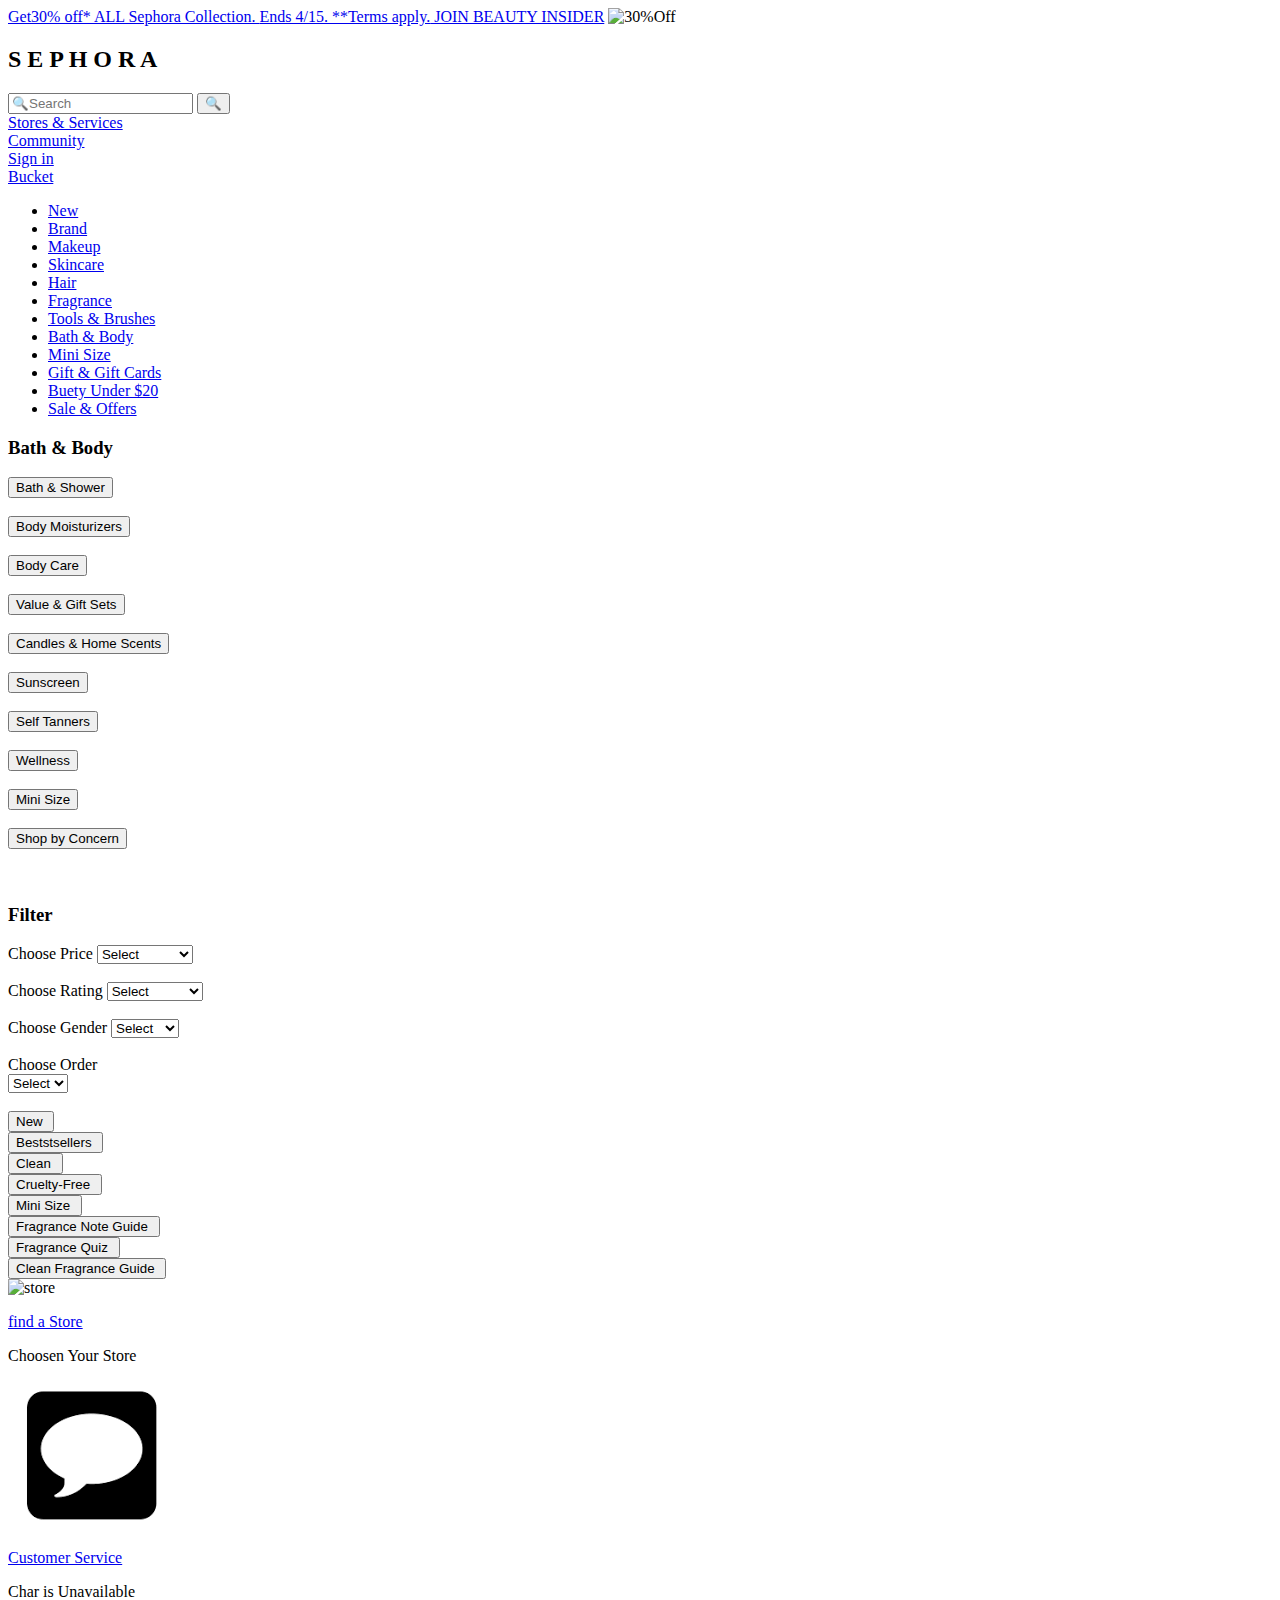
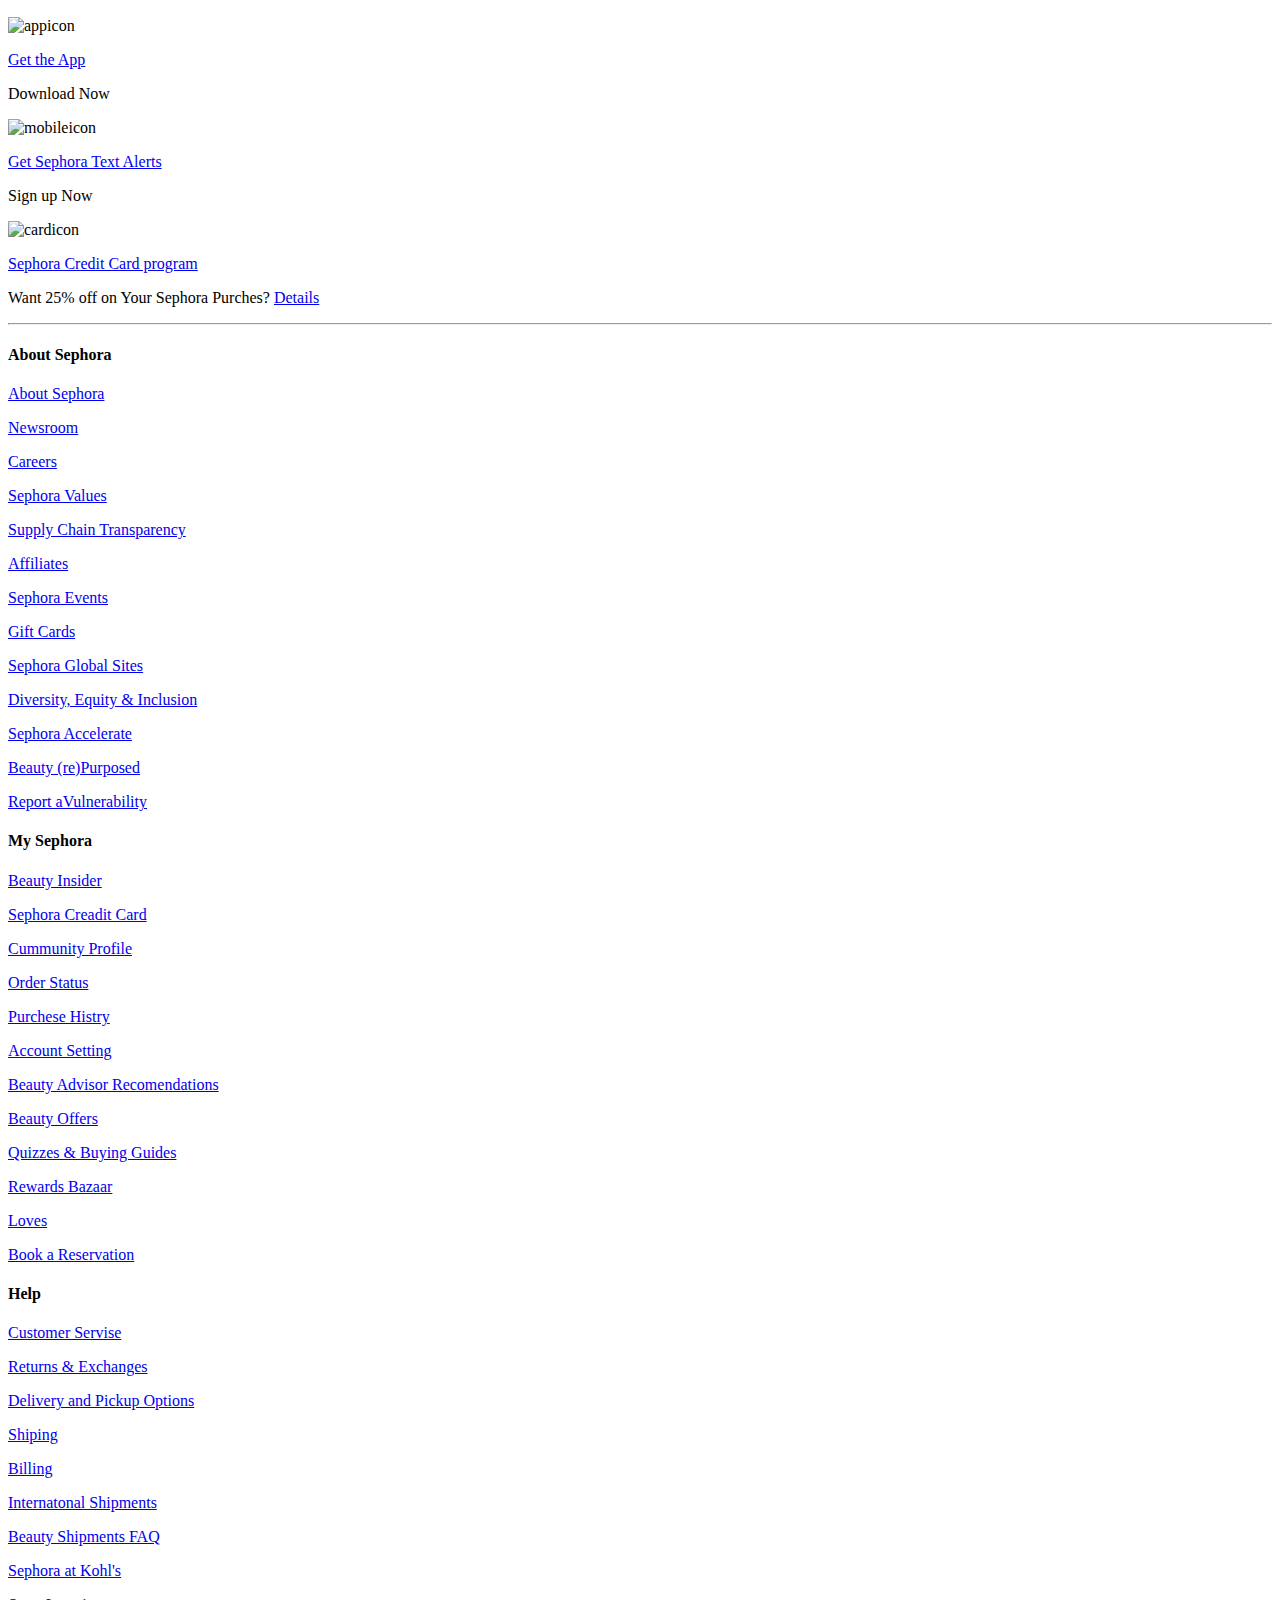
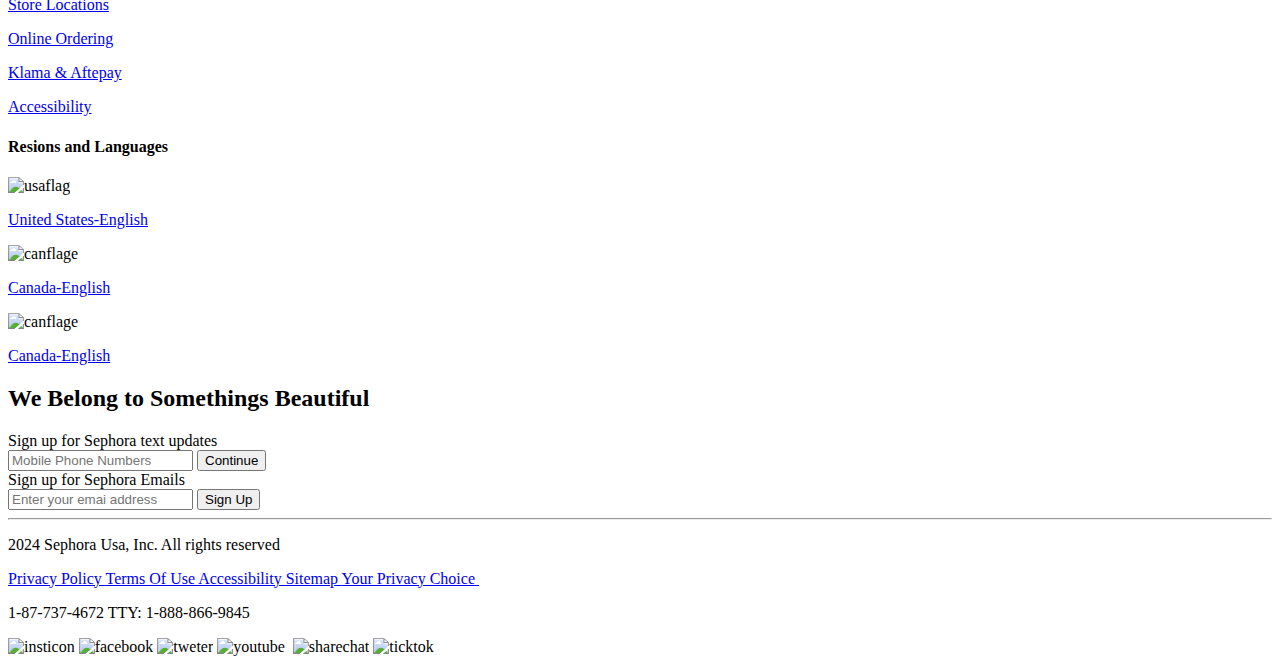
==== Bath&Body/Bath&Body.html @ 3320bab4 "search functinality complited, 6 product pages are udated css remain" ====
<!DOCTYPE html>
<html lang="en">

<head>
    <meta charset="UTF-8" />
    <meta name="viewport" content="width=device-width, initial-scale=1.0" />
    <title>Bath and Body</title>
    <link rel="stylesheet" href="Bath&Body.css" />
    <link rel="stylesheet" href="/Sephora_Project/index.css" />
</head>

<body>
    <!-- Header Start -->
    <div id="header">
        <div id="headOffer">
            <a href="#">Get30% off* ALL Sephora Collection.
                <span>Ends 4/15. **Terms apply.</span> JOIN BEAUTY INSIDER</a>
            <img src="/Sephora_Project/Images/ad1.avif" alt="30%Off" />
        </div>
        <div id="headSearch">
            <div>
                <h2>S E P H O R A</h2>
            </div>
            <div>
                <input id="searchValue" type="text" placeholder="🔍Search" />
                <button onclick="searchProduct()">🔍</button>
            </div>
            <div>
                <a href="#">Stores & Services</a>
            </div>
            <div>
                <!-- <img src="" alt=""> -->
                <div>
                    <a href="#">Community</a>
                </div>
            </div>
            <div>
                <!-- <img src="" alt=""> -->
                <div>
                    <a href="#">Sign in</a>
                </div>
            </div>
            <div>
                <!-- <img src="" alt=""> -->
                <a href="#">Bucket</a>
            </div>
        </div>
    </div>
    <!-- Header End -->

    <!-- Navbar Start -->
    <div id="navBar">
        <ul id="nav-list">
            <li><a href="/Sephora_Project/New/New.html">New</a></li>
            <li><a href="#">Brand</a></li>
            <li><a href="/Sephora_Project/Makeup/Makeup.html">Makeup</a></li>
            <li><a href="/Sephora_Project/Skincare/Skincare.html">Skincare</a></li>
            <li><a href="/Sephora_Project/Hair/Hair.html">Hair</a></li>
            <li>
                <a href="/Sephora_Project/Fragrance/Fragrance.html">Fragrance</a>
            </li>
            <li>
                <a href="/Sephora_Project/Tools&Brushes/Tools&Brushes.html">Tools & Brushes</a>
            </li>
            <li>
                <a href="/Sephora_Project/Bath&Body/Bath&Body.html">Bath & Body</a>
            </li>
            <li><a href="#">Mini Size</a></li>
            <li><a href="#">Gift & Gift Cards</a></li>
            <li><a href="#">Buety Under $20</a></li>
            <li><a href="#">Sale & Offers</a></li>
        </ul>
    </div>
    <!-- Navbar End -->

    <!-- Display Data Start -->
    <div id="prodFilters">
        <div>
            <h3>Bath & Body</h3>
            <!-- buttons start -->
            <div>
                <button onclick="moisturiser()" class="filtButtonVertical">
                    Bath & Shower
                </button>
            </div>
            <br />
            <div><button class="filtButtonVertical">Body Moisturizers</button></div>
            <br />
            <div><button class="filtButtonVertical">Body Care</button></div>
            <br />
            <div><button class="filtButtonVertical">Value & Gift Sets</button></div>
            <br />
            <div>
                <button class="filtButtonVertical">Candles & Home Scents</button>
            </div>
            <br />
            <div><button class="filtButtonVertical">Sunscreen</button></div>
            <br />
            <div><button class="filtButtonVertical">Self Tanners</button></div>
            <br />
            <div><button class="filtButtonVertical">Wellness</button></div>
            <br />
            <div><button class="filtButtonVertical">Mini Size</button></div>
            <br />
            <div><button class="filtButtonVertical">Shop by Concern</button></div>
            <br />
            <br />

            <!--buttons ends-->

            <!-- filter for rate -->
            <h3>Filter</h3>
            <label class="lable" for="choosePrice">Choose Price</label>
            <select id="choosePrice" class="select" onchange="sortPrice()">
                <option value="">Select</option>

                <option value="1">Low To High</option>
                <option value="2">High to Low</option>
            </select>
            <br /><br />

            <!-- filter for rate -->
            <label class="lable" for="chooseRating">Choose Rating</label>
            <select id="chooseRating" class="select" onchange="sortRating()">
                <option value="">Select</option>

                <option value="1">Low To High</option>
                <option value="2">High to Low</option>
            </select>
            <br /><br />

            <!-- filter for Gender -->
            <label class="lable" for="chooseGender">Choose Gender</label>
            <select id="chooseGender" class="select" onchange="sortGender()">
                <option value="">Select</option>

                <option value="1">Men</option>
                <option value="2">Women</option>
            </select>
            <br /><br />

             <!-- filter for name -->
             <label class="lable" for="chooseOrder">Choose Order</label><br>
             <select id="chooseOrder" class="select" onchange="sortOrder()">
                 <option value="">Select</option>
 
                 <option value="1">A-Z</option>
                 <option value="2">Z-A</option>
 
 
             </select>
             <br><br>
        </div>

        <div id="product">
            <!-- buttons start -->
            <div class="filtButtonHorizontal">
                <button onclick="newSort()" class="customButton">
                    <span class="buttonText">New</span>
                    <img class="buttonImg" src="https://www.sephora.com/contentimages/categorybanners/RWD/icons/new.svg"
                        alt="" />
                </button>
            </div>
            <div class="filtButtonHorizontal">
                <button class="customButton">
                    <span class="buttonText">Beststsellers</span>
                    <img class="buttonImg"
                        src="https://www.sephora.com/contentimages/categorybanners/RWD/icons/bestsellers.svg" alt="" />
                </button>
            </div>
            <div class="filtButtonHorizontal">
                <button class="customButton">
                    <span class="buttonText">Clean</span>
                    <img class="buttonImg"
                        src="https://www.sephora.com/contentimages/categorybanners/RWD/icons/clean_beauty32.svg"
                        alt="" />
                </button>
            </div>
            <div class="filtButtonHorizontal">
                <button class="customButton">
                    <span class="buttonText">Cruelty-Free</span>
                    <img class="buttonImg"
                        src="https://www.sephora.com/contentimages/meganav/icons/CrueltyFreeupdated.svg" alt="" />
                </button>
            </div>
            <div class="filtButtonHorizontal">
                <button class="customButton">
                    <span class="buttonText">Mini Size</span>
                    <img class="buttonImg"
                        src="https://www.sephora.com/contentimages/categorybanners/RWD/icons/minis.svg" alt="" />
                </button>
            </div>
            <div class="filtButtonHorizontal">
                <button class="customButton">
                    <span class="buttonText">Fragrance Note Guide</span>
                    <img class="buttonImg"
                        src="https://www.sephora.com/contentimages/categorybanners/RWD/icons/fragrances_guide.svg"
                        alt="" />
                </button>
            </div>
            <div class="filtButtonHorizontal">
                <button class="customButton">
                    <span class="buttonText">Fragrance Quiz</span>
                    <img class="buttonImg"
                        src="https://www.sephora.com/contentimages/categorybanners/RWD/icons/fragrance_quiz.svg"
                        alt="" />
                </button>
            </div>
            <div class="filtButtonHorizontal">
                <button class="customButton">
                    <span class="buttonText">Clean Fragrance Guide</span>
                    <img class="buttonImg"
                        src="https://www.sephora.com/contentimages/categorybanners/RWD/icons/clean_guide.svg" alt="" />
                </button>
            </div>
            <!-- buttons end -->
        </div>
    </div>

    <!-- footer Section -->

    <div id="footerMain">
        <div id="footerMain1">
            <div>
                <div>
                    <img src="https://www.sephora.com/img/ufe/icons/find-store.svg" alt="store" />
                </div>
                <div>
                    <p><a href="#">find a Store</a></p>
                    <p>Choosen Your Store</p>
                </div>
            </div>
            <div>
                <div>
                    <img src="[data-uri]"
                        alt="chatemoji" />
                </div>
                <div>
                    <p><a href="#">Customer Service</a></p>
                    <p>Char is Unavailable</p>
                </div>
            </div>
            <div>
                <div>
                    <img src="https://www.sephora.com/img/ufe/icons/app.svg" alt="appicon" />
                </div>
                <div>
                    <p><a href="#">Get the App</a></p>
                    <p>Download Now</p>
                </div>
            </div>
            <div>
                <div>
                    <img src="https://www.sephora.com/img/ufe/icons/sms-ko.svg" alt="mobileicon" />
                </div>
                <div>
                    <p><a href="#">Get Sephora Text Alerts</a></p>
                    <p>Sign up Now</p>
                </div>
            </div>
            <div>
                <div>
                    <img src="https://www.sephora.com/img/ufe/icons/cc-outline-ko.svg" alt="cardicon" />
                </div>
                <div>
                    <p><a href="#">Sephora Credit Card program</a></p>
                    <p>Want 25% off on Your Sephora Purches? <a href="#">Details</a></p>
                </div>
            </div>
        </div>
        <hr />
        <div id="footerMain2">
            <div>
                <h4>About Sephora</h4>
                <p>
                    <a href="#">About Sephora</a>
                </p>
                <p>
                    <a href="#">Newsroom</a>
                </p>
                <p>
                    <a href="#">Careers</a>
                </p>
                <p>
                    <a href="#">Sephora Values</a>
                </p>
                <p>
                    <a href="#">Supply Chain Transparency</a>
                </p>
                <p>
                    <a href="#">Affiliates</a>
                </p>
                <p>
                    <a href="#">Sephora Events</a>
                </p>

                <p>
                    <a href="#">Gift Cards</a>
                </p>
                <p>
                    <a href="#">Sephora Global Sites</a>
                </p>
                <p>
                    <a href="#">Diversity, Equity & Inclusion</a>
                </p>
                <p>
                    <a href="#">Sephora Accelerate</a>
                </p>
                <p>
                    <a href="#">Beauty (re)Purposed</a>
                </p>
                <p>
                    <a href="#">Report aVulnerability</a>
                </p>
            </div>
            <div>
                <h4>My Sephora</h4>
                <p>
                    <a href="#">Beauty Insider</a>
                </p>
                <p>
                    <a href="#">Sephora Creadit Card</a>
                </p>
                <p>
                    <a href="#">Cummunity Profile</a>
                </p>
                <p>
                    <a href="#">Order Status</a>
                </p>
                <p>
                    <a href="#">Purchese Histry</a>
                </p>
                <p>
                    <a href="#">Account Setting</a>
                </p>
                <p>
                    <a href="#">Beauty Advisor Recomendations</a>
                </p>
                <p>
                    <a href="#">Beauty Offers</a>
                </p>
                <p>
                    <a href="#">Quizzes & Buying Guides</a>
                </p>
                <p>
                    <a href="#">Rewards Bazaar</a>
                </p>
                <p>
                    <a href="#">Loves</a>
                </p>
                <p>
                    <a href="#">Book a Reservation</a>
                </p>
            </div>
            <div>
                <h4>Help</h4>
                <p>
                    <a href="#">Customer Servise</a>
                </p>
                <p>
                    <a href="#">Returns & Exchanges</a>
                </p>
                <p>
                    <a href="#">Delivery and Pickup Options</a>
                </p>
                <p>
                    <a href="#">Shiping</a>
                </p>
                <p>
                    <a href="#">Billing</a>
                </p>
                <p>
                    <a href="#">Internatonal Shipments</a>
                </p>
                <p>
                    <a href="#">Beauty Shipments FAQ</a>
                </p>
                <p>
                    <a href="#">Sephora at Kohl's</a>
                </p>
                <p>
                    <a href="#">Store Locations</a>
                </p>
                <p>
                    <a href="#">Online Ordering</a>
                </p>
                <p>
                    <a href="#">Klama & Aftepay</a>
                </p>
                <p>
                    <a href="#">Accessibility</a>
                </p>
            </div>
            <div>
                <h4>Resions and Languages</h4>

                <div>
                    <img src="https://www.sephora.com/img/ufe/flags/us.svg" alt="usaflag" />
                    <p><a href="#">United States-English</a></p>
                </div>
                <div>
                    <img src="https://www.sephora.com/img/ufe/flags/ca.svg" alt="canflage" />
                    <p><a href="#">Canada-English</a></p>
                </div>
                <div>
                    <img src="https://www.sephora.com/img/ufe/flags/ca.svg" alt="canflage" />
                    <p><a href="#">Canada-English</a></p>
                </div>
            </div>
            <div>
                <h2>We Belong to Somethings Beautiful</h2>
                <div>
                    <div>
                        <label for="numbers">Sign up for Sephora text updates</label>
                        <br />
                        <input type="number" id="numbers" placeholder="Mobile Phone Numbers" />
                        <button>Continue</button>
                    </div>
                    <div>
                        <label for="emais">Sign up for Sephora Emails</label>
                        <br />
                        <input type="email" id="emais" placeholder="Enter your emai address" />
                        <button>Sign Up</button>
                    </div>
                </div>
            </div>
        </div>
        <hr />
        <div id="footerMain3">
            <div>
                <p>2024 Sephora Usa, Inc. All rights reserved</p>
                <p>
                    <a href="#">Privacy Policy </a><a href="#">Terms Of Use </a>
                    <a href="#">Accessibility </a><a href="#">Sitemap </a><a href="#">Your Privacy Choice
                        <img src="https://www.sephora.com/img/ufe/icons/opt-out.svg" alt="" /></a>
                </p>
                <p>1-87-737-4672 TTY: 1-888-866-9845</p>
            </div>
            <div>
                <img src="https://www.sephora.com/img/ufe/icons/instagram-ko.svg" alt="insticon" />
                <img src="https://www.sephora.com/img/ufe/icons/facebook-ko.svg" alt="facebook" />
                <img src="https://www.sephora.com/img/ufe/icons/twitter-ko.svg" alt="tweter" />
                <img src="https://www.sephora.com/img/ufe/icons/youtube-ko.svg" alt="youtube" />
                <img src="https://www.sephora.com/img/ufe/icons/pinterest-ko.svg" alt="" />
                <img src="https://www.sephora.com/img/ufe/icons/snapchat-ko.svg" alt="sharechat" />
                <img src="https://www.sephora.com/img/ufe/icons/tiktok-ko.svg" alt="ticktok" />
            </div>
        </div>
    </div>
</body>

</html>
<script src="Bath&Body.js"></script>
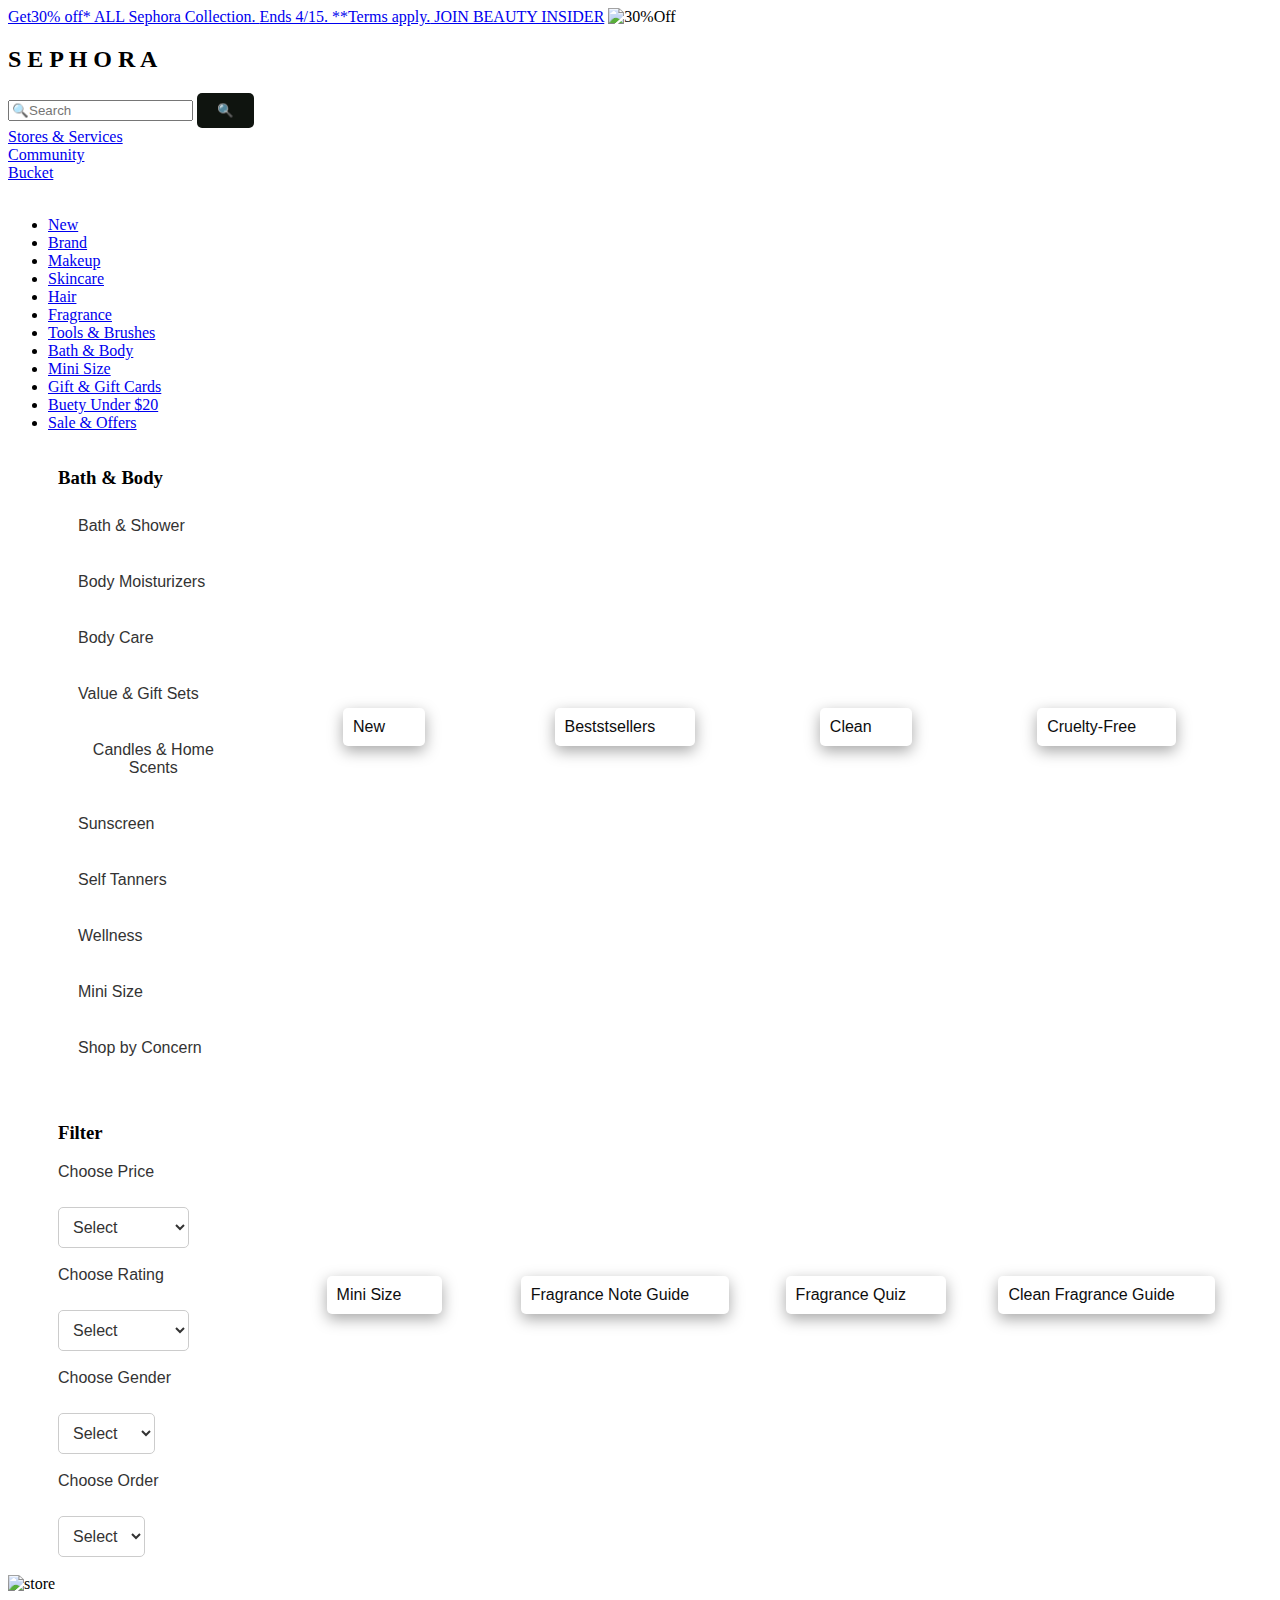
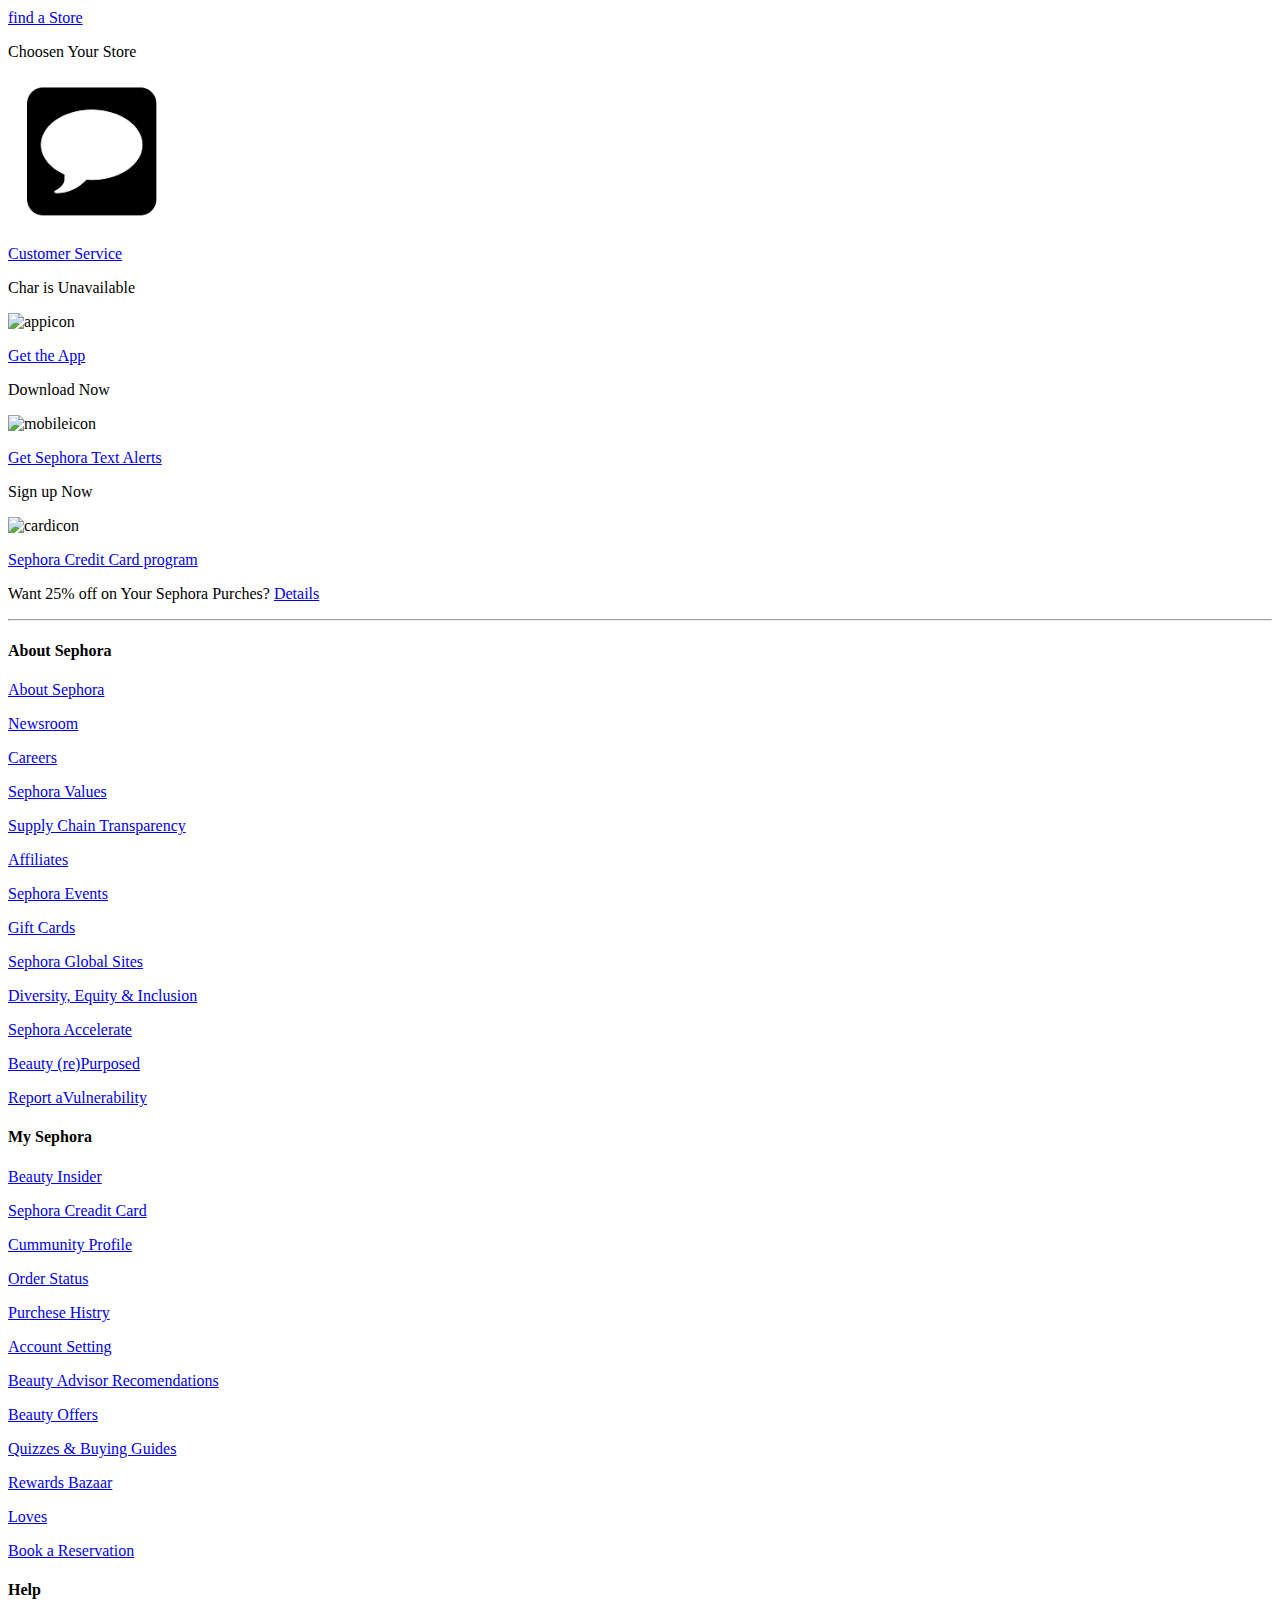
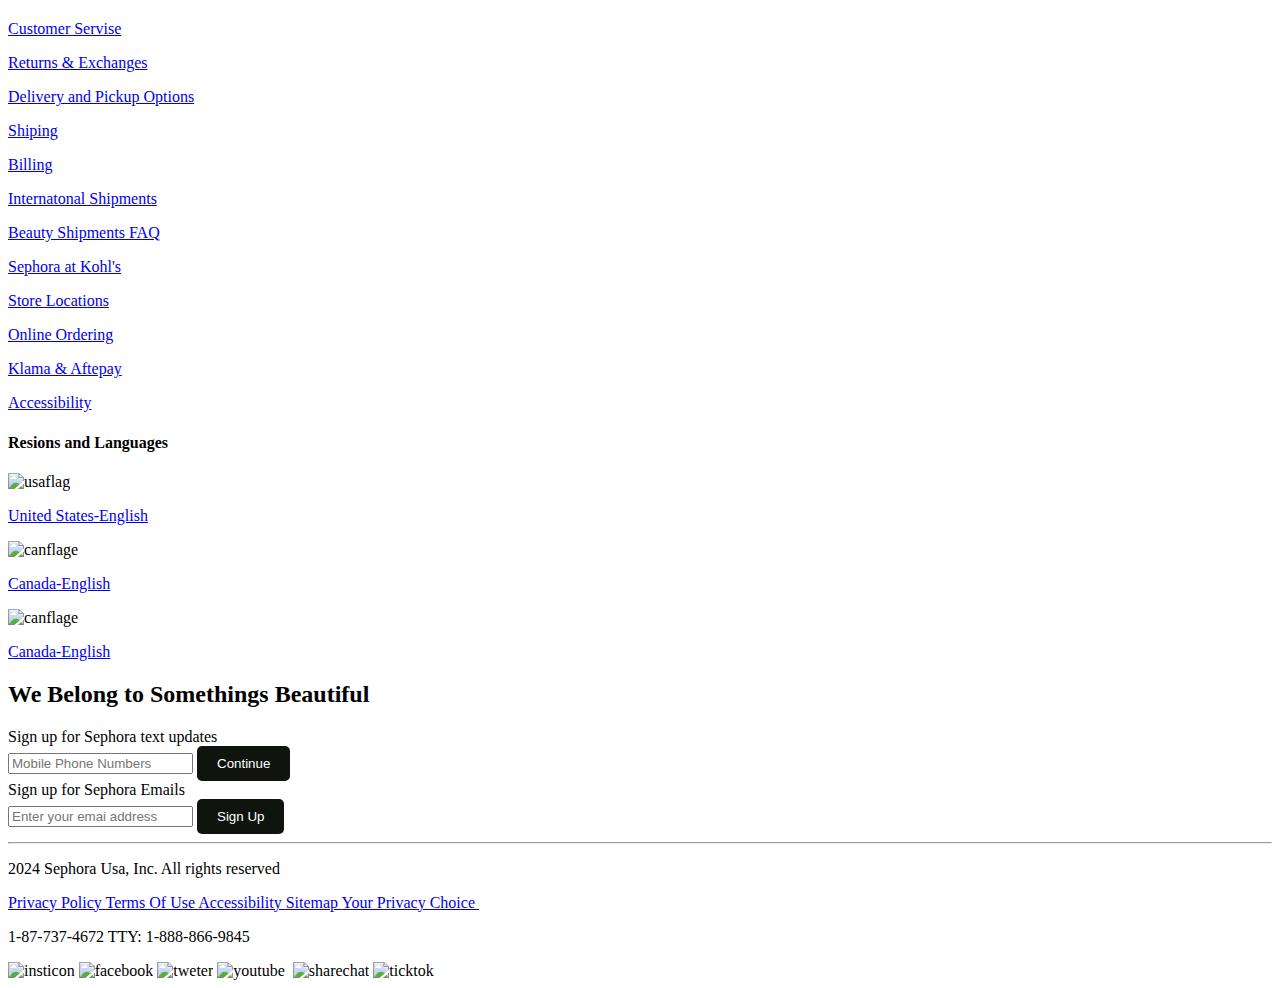
==== commit 220d4fc8: "signup/login/logout with 7 project page are complited media query remain bucket and checkout page re" ====
--- a/Bath&Body/Bath&Body.html
+++ b/Bath&Body/Bath&Body.html
@@ -36,13 +36,18 @@
             </div>
             <div>
                 <!-- <img src="" alt=""> -->
-                <div>
-                    <a href="#">Sign in</a>
+                <div id="signIn">
+                    
                 </div>
             </div>
             <div>
                 <!-- <img src="" alt=""> -->
-                <a href="#">Bucket</a>
+                <a href="/Sephora_Project/Bucket/Bucket.html">Bucket</a>
+            </div>
+            <div >
+                <div id="userName">
+                    <img src="/Sephora_Project/Images/user icon2.jpg" alt="">
+                </div>
             </div>
         </div>
     </div>
@@ -109,47 +114,112 @@
             <!--buttons ends-->
 
             <!-- filter for rate -->
-            <h3>Filter</h3>
-            <label class="lable" for="choosePrice">Choose Price</label>
-            <select id="choosePrice" class="select" onchange="sortPrice()">
-                <option value="">Select</option>
-
-                <option value="1">Low To High</option>
-                <option value="2">High to Low</option>
-            </select>
-            <br /><br />
-
-            <!-- filter for rate -->
-            <label class="lable" for="chooseRating">Choose Rating</label>
-            <select id="chooseRating" class="select" onchange="sortRating()">
-                <option value="">Select</option>
-
-                <option value="1">Low To High</option>
-                <option value="2">High to Low</option>
-            </select>
-            <br /><br />
-
-            <!-- filter for Gender -->
-            <label class="lable" for="chooseGender">Choose Gender</label>
-            <select id="chooseGender" class="select" onchange="sortGender()">
-                <option value="">Select</option>
-
-                <option value="1">Men</option>
-                <option value="2">Women</option>
-            </select>
-            <br /><br />
-
-             <!-- filter for name -->
-             <label class="lable" for="chooseOrder">Choose Order</label><br>
-             <select id="chooseOrder" class="select" onchange="sortOrder()">
-                 <option value="">Select</option>
- 
-                 <option value="1">A-Z</option>
-                 <option value="2">Z-A</option>
- 
- 
-             </select>
-             <br><br>
+            <div>
+                <div>
+                    <h3>Filter</h3>
+                    <label class="lable" for="choosePrice">Choose Price</label><br>
+                    <select id="choosePrice" class="select" onchange="sortPrice()">
+                        <option value="">Select</option>
+
+                        <option value="1">Low To High</option>
+                        <option value="2">High to Low</option>
+                    </select>
+                    <br /><br />
+                </div>
+                <div>
+                    <!-- filter for rate -->
+                    <label class="lable" for="chooseRating">Choose Rating</label><br>
+                    <select id="chooseRating" class="select" onchange="sortRating()">
+                        <option value="">Select</option>
+
+                        <option value="1">Low To High</option>
+                        <option value="2">High to Low</option>
+                    </select>
+                    <br /><br />
+                </div>
+                <div>
+                    <!-- filter for Gender -->
+                    <label class="lable" for="chooseGender">Choose Gender</label><br>
+                    <select id="chooseGender" class="select" onchange="sortGender()">
+                        <option value="">Select</option>
+
+                        <option value="1">Men</option>
+                        <option value="2">Women</option>
+                    </select>
+                    <br /><br />
+                </div>
+                <div>
+                    <!-- filter for name -->
+                    <label class="lable" for="chooseOrder">Choose Order</label><br>
+                    <select id="chooseOrder" class="select" onchange="sortOrder()">
+                        <option value="">Select</option>
+
+                        <option value="1">A-Z</option>
+                        <option value="2">Z-A</option>
+
+
+                    </select>
+                    <br><br>
+                </div>
+            </div>
+
+
+
+        </div>
+
+        <div id="horizontalslider">
+            <div>
+                <button onclick="newSort()">
+                    <span>New</span>
+                    <img src="https://www.sephora.com/contentimages/categorybanners/RWD/icons/new.svg" alt="" />
+                </button>
+            </div>
+            <div>
+                <button>
+                    <span>Beststsellers</span>
+                    <img src="https://www.sephora.com/contentimages/categorybanners/RWD/icons/bestsellers.svg" alt="" />
+                </button>
+            </div>
+            <div>
+                <button>
+                    <span>Clean</span>
+                    <img src="https://www.sephora.com/contentimages/categorybanners/RWD/icons/clean_beauty32.svg"
+                        alt="" />
+                </button>
+            </div>
+            <div>
+                <button>
+                    <span>Cruelty-Free</span>
+                    <img src="https://www.sephora.com/contentimages/meganav/icons/CrueltyFreeupdated.svg" alt="" />
+                </button>
+            </div>
+            <div>
+                <button>
+                    <span>Mini Size</span>
+                    <img src="https://www.sephora.com/contentimages/categorybanners/RWD/icons/minis.svg" alt="" />
+                </button>
+            </div>
+            <div>
+                <button>
+                    <span>Fragrance Note Guide</span>
+                    <img src="https://www.sephora.com/contentimages/categorybanners/RWD/icons/fragrances_guide.svg"
+                        alt="" />
+                </button>
+            </div>
+            <div>
+                <button>
+                    <span>Fragrance Quiz</span>
+                    <img src="https://www.sephora.com/contentimages/categorybanners/RWD/icons/fragrance_quiz.svg"
+                        alt="" />
+                </button>
+            </div>
+            <div>
+                <button>
+                    <span>Clean Fragrance Guide</span>
+                    <img src="https://www.sephora.com/contentimages/categorybanners/RWD/icons/clean_guide.svg" alt="" />
+                </button>
+            </div>
+            <!-- buttons end -->
         </div>
 
         <div id="product">
@@ -450,4 +520,5 @@
 </body>
 
 </html>
-<script src="Bath&Body.js"></script>+<script src="Bath&Body.js"></script>
+<script src="/Sephora_Project/signUp_LogIn/SignUplogInLogOut.js"></script>--- a/Bath&Body/Bath&Body.css
+++ b/Bath&Body/Bath&Body.css
@@ -0,0 +1,141 @@
+#prodFilters{
+    display: grid;
+    grid-template-columns: 1fr 5fr ;
+    padding-left: 50px;
+    padding-right: 50px;
+    gap: 20px;
+    /* color: #0d0d0ee1; */
+}
+
+#horizontalslider {
+    display: none;
+}
+
+
+#product {
+    display: grid;
+    grid-template-columns: repeat(4, 1fr);
+    gap: 10px;
+}
+
+
+#product > div {
+    padding: 5px;
+}
+
+
+#product >div h4,
+#product >div p {
+    margin: 3px 0 7px 0;
+}
+
+
+#product >div p {
+font-size: 14px;
+}
+
+
+#product >div h4 {
+font-size: 14px;}
+
+
+.filtButtonVertical {
+    background-color: transparent;
+    border: none;
+    cursor: pointer;
+    font-size: 16px;
+    text-decoration: none;
+    color: #333; 
+    transition: color 0.3s ease;
+}
+
+
+.filtButtonVertical:hover{
+    color: #0d0d0e; 
+    text-decoration: underline;
+}
+
+
+.lable{
+    display: block;
+    font-size: 16px;
+    margin-bottom: 8px;
+    color: #333;
+    font-family: 'Montserrat', sans-serif; 
+}
+
+
+.lable:hover{
+    color: #0a0a0a;
+}
+
+
+.select {
+    padding: 10px;
+    font-size: 16px;
+    border: 1px solid #ccc;
+    border-radius: 5px;
+    background-color: #fff;
+    color: #333;
+}
+
+
+.select:focus {
+    box-shadow: 0 0 5px rgba(0, 123, 255, 0.5);
+
+}
+
+
+.select::after{
+    content: '\25BC';
+    position: absolute;
+    top: 50%;
+    right: 10px;
+    transform: translateY(-50%);
+    pointer-events: none;
+    color: #555;
+}
+
+
+.customButton {
+    display: inline-flex;
+    align-items: center;
+    padding: 10px;
+    font-size: 16px;
+    background-color: white;
+    color: #0d0d0e;
+    border: none;
+    cursor: pointer;
+    transition: background-color 0.3s ease;
+    box-shadow: rgba(0, 0, 0, 0.35) 0px 5px 15px;
+
+}
+
+
+.buttonText {
+    margin-right: 10px;
+}
+
+
+.buttonImg {
+    width: 20px; /* Adjust the width of the image as needed */
+}
+
+button {
+    background-color: #0f140f; 
+    color: white; 
+    padding: 10px 20px; 
+    border: none; 
+    border-radius: 5px; 
+    cursor: pointer; 
+    transition: background-color 0.3s; 
+}
+
+
+
+.filtButtonHorizontal{
+    display: flex;
+    justify-content: center;
+    align-items: center;
+    /* height: 100vh; */
+}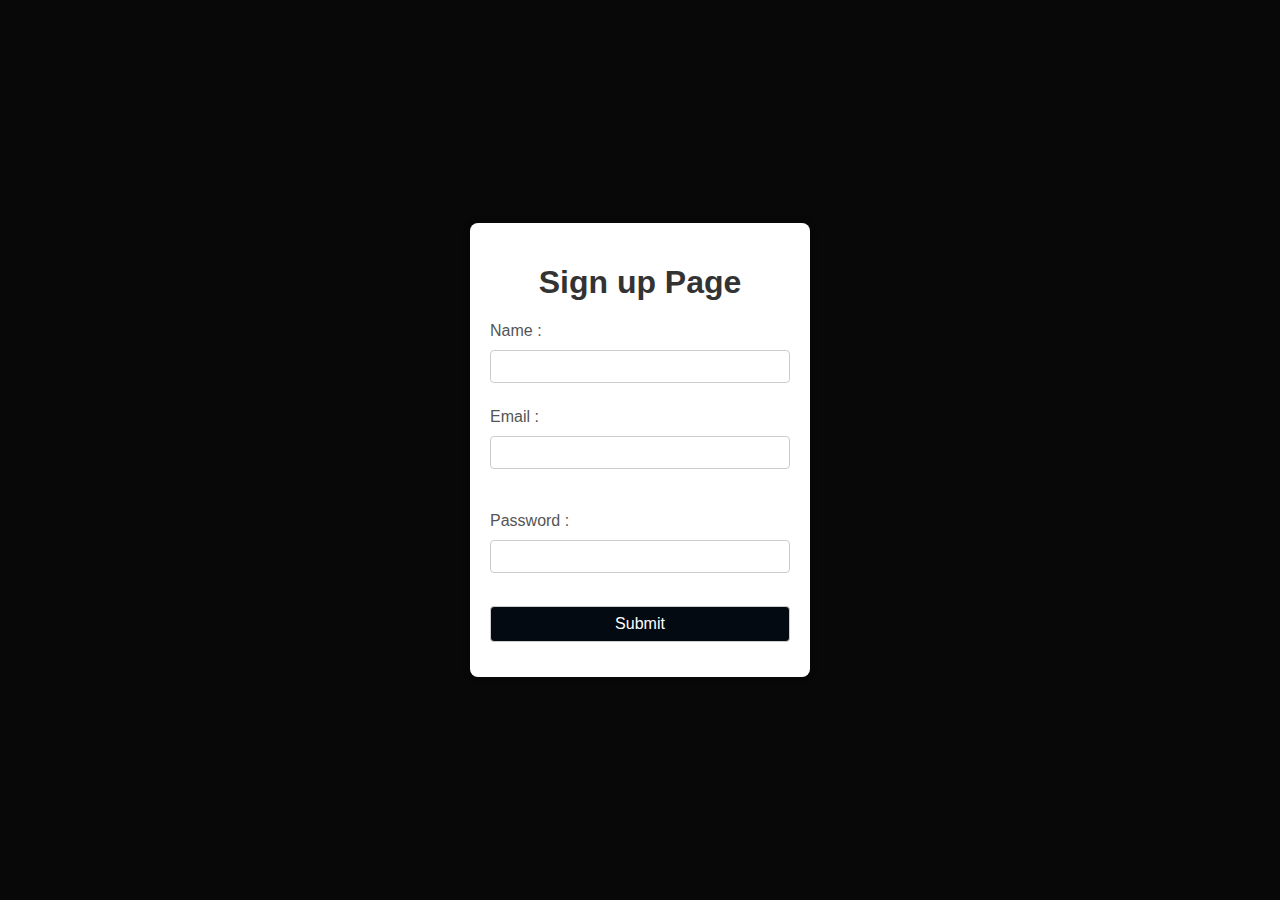
==== commit 2485fb19: "check out, bucket page, payment page and some another work done" ====
--- a/Bath&Body/Bath&Body.html
+++ b/Bath&Body/Bath&Body.html
@@ -5,6 +5,24 @@
     <meta charset="UTF-8" />
     <meta name="viewport" content="width=device-width, initial-scale=1.0" />
     <title>Bath and Body</title>
+    <link rel="shortcut icon" type="x-icon" href="https://1000logos.net/wp-content/uploads/2018/08/Sephora-symbol.jpg">
+    <script>
+        // log in Authenticated Start
+        let sigUp1 = localStorage.getItem("userDetail")
+
+        let logIn1 =localStorage.getItem("isAutho")
+
+        if(!sigUp1){
+    
+        window.location.href="../signUp_LogIn/SignUp.html"
+    
+        }else if(logIn1==="Not Authenticated"){
+            window.location.href="../signUp_LogIn/LogIn.html"
+
+        }
+       // log in Authenticated end
+
+    </script>
     <link rel="stylesheet" href="Bath&Body.css" />
     <link rel="stylesheet" href="/Sephora_Project/index.css" />
 </head>
